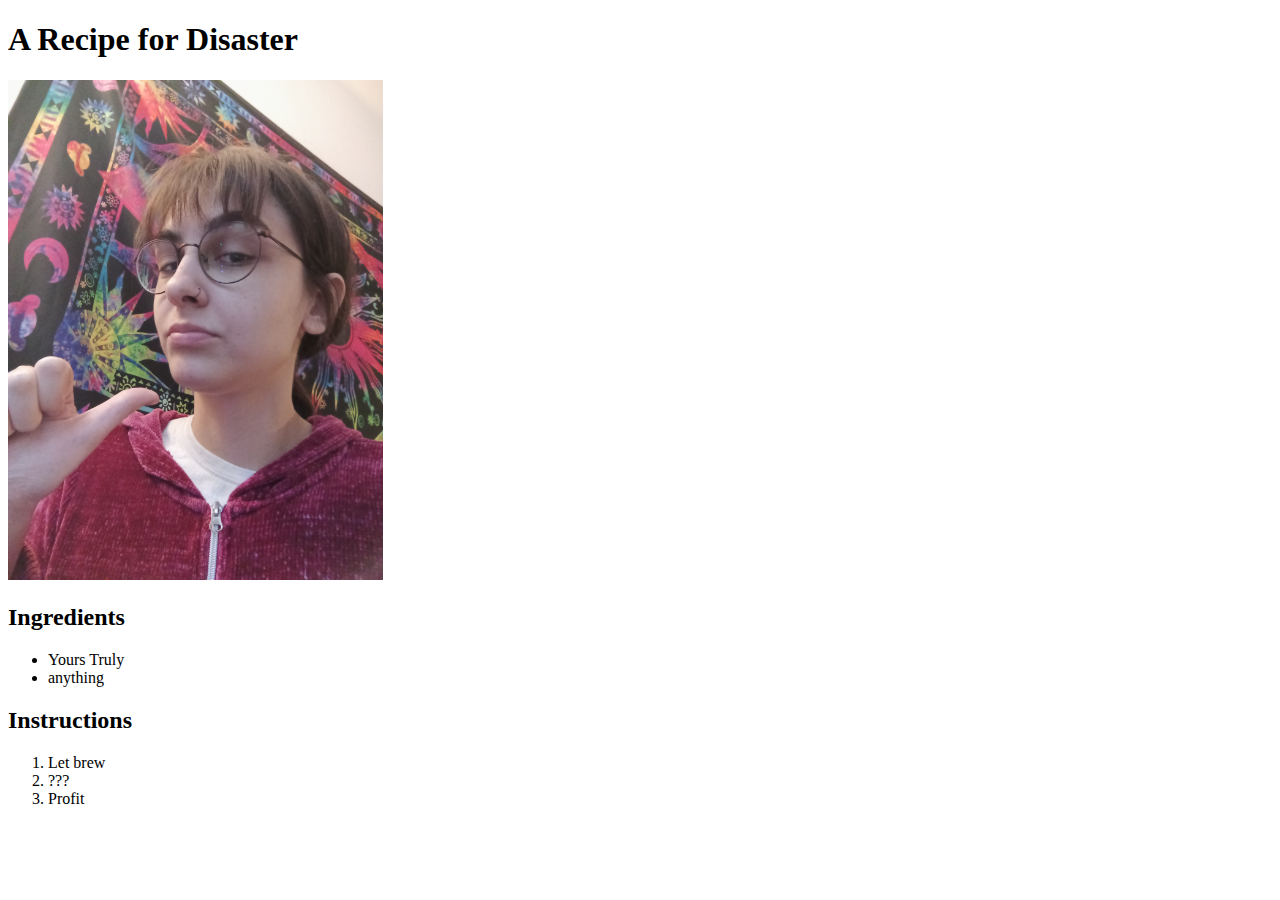
==== pages/disaster.html @ 1b7d2735 "done" ====
<!DOCTYPE html>
<html lang="en">
    <head>
        <meta charset="UTF-8">
        <title>A Recipe for Disaster</title>
    </head>
    <body>
        <h1>A Recipe for Disaster</h1>
        <img src="../img/disaster.jpg" height="500">
        <h2>Ingredients</h2>
        <ul>
            <li>Yours Truly</li>
            <li>anything</li>
        </ul>
        <h2>Instructions</h2>
        <ol>
            <li>Let brew</li>
            <li>???</li>
            <li>Profit</li>
        </ol>
    </body>
</html>
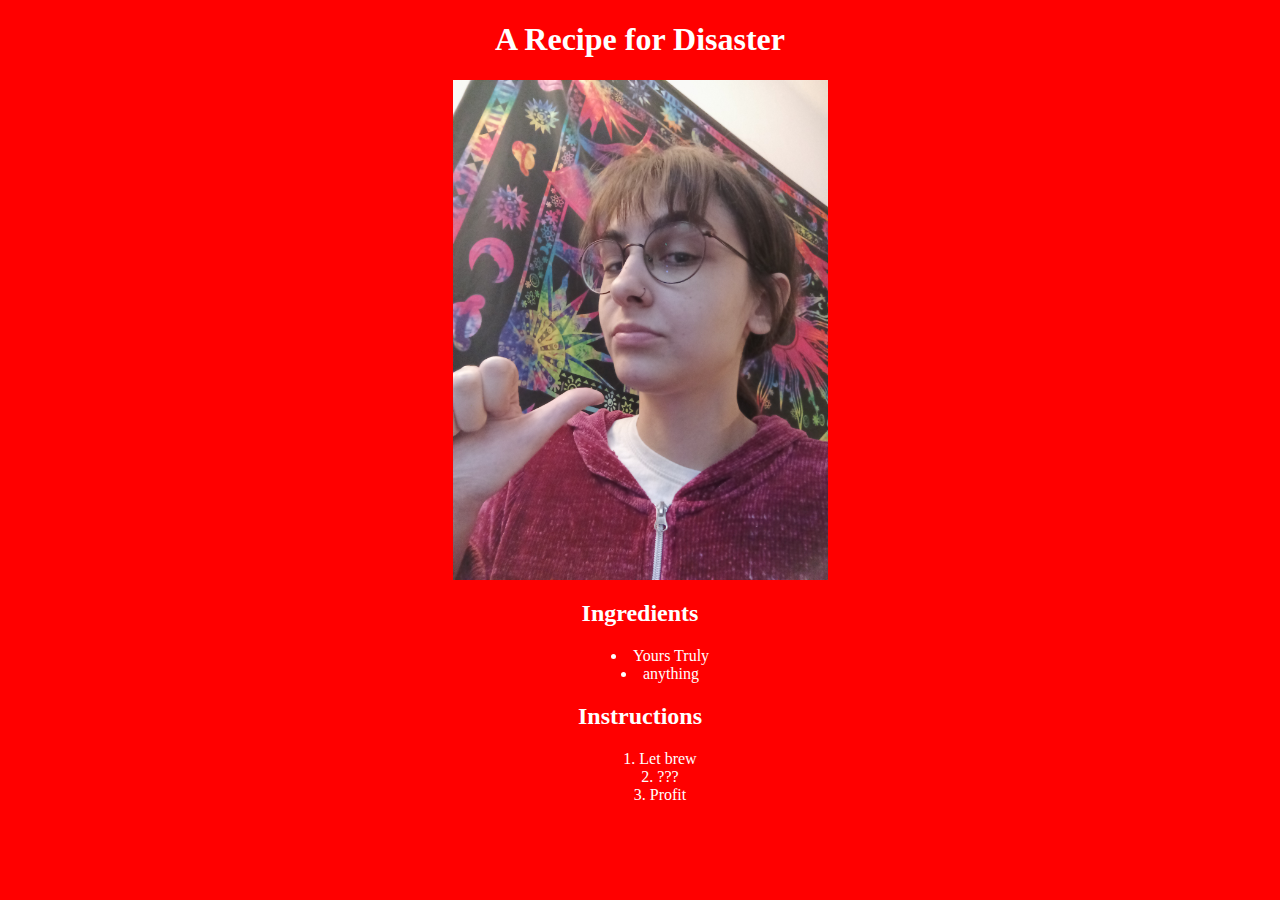
==== commit 57d466f5: "add css styles" ====
--- a/pages/disaster.html
+++ b/pages/disaster.html
@@ -3,17 +3,18 @@
     <head>
         <meta charset="UTF-8">
         <title>A Recipe for Disaster</title>
+        <link rel="stylesheet" href="../styles.css">
     </head>
-    <body>
-        <h1>A Recipe for Disaster</h1>
-        <img src="../img/disaster.jpg" height="500">
-        <h2>Ingredients</h2>
-        <ul>
+    <body style="background-color: red; color: white;">
+        <h1 class="center-aligned">A Recipe for Disaster</h1>
+        <img class="center-aligned-img" src="../img/disaster.jpg" height="500">
+        <h2 class="center-aligned">Ingredients</h2>
+        <ul class="center-aligned">
             <li>Yours Truly</li>
             <li>anything</li>
         </ul>
-        <h2>Instructions</h2>
-        <ol>
+        <h2 class="center-aligned">Instructions</h2>
+        <ol class="center-aligned">
             <li>Let brew</li>
             <li>???</li>
             <li>Profit</li>
--- a/styles.css
+++ b/styles.css
@@ -0,0 +1,31 @@
+.h1 {
+    font-family: Georgia, 'Times New Roman', Times, serif;
+    font-size: 60px;
+    color:blue;
+    background-color: red;
+}
+
+.center-aligned-img {
+    display: block;
+    margin-left: auto;
+    margin-right: auto;
+}
+
+.center-aligned {
+    list-style-position: inside;
+    text-align: center;
+}
+
+.orange-button {
+    background-color: orange;
+    font-size: 30px;
+    font-family: Georgia, 'Times New Roman', Times, serif;
+}
+
+a {
+    color: white;
+}
+
+a:hover {
+    color: red;
+}